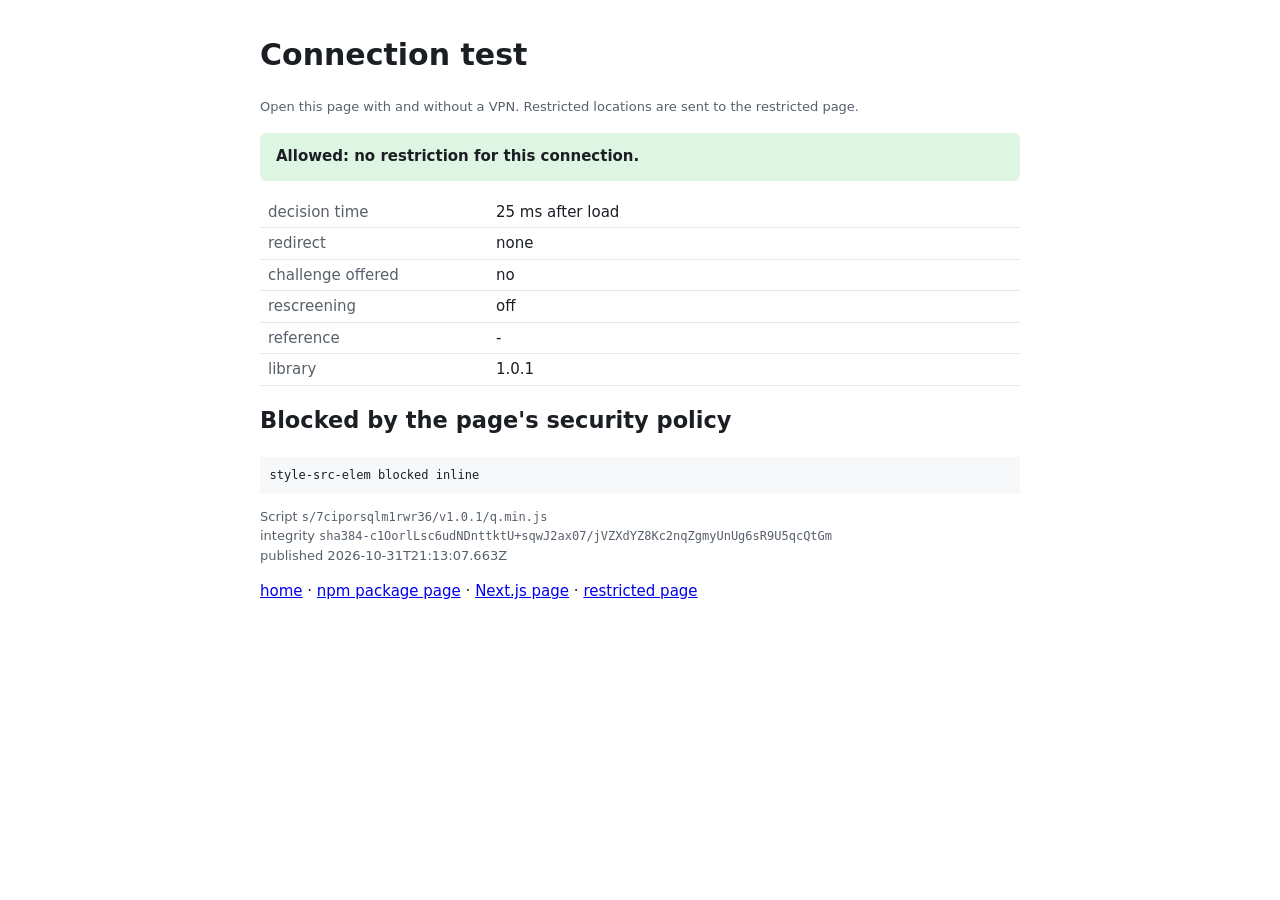
==== index.html @ 96aa9503 "publish 2026-10-31T21:13:07.706Z" ====
<!doctype html>
<html lang="en"><head><meta charset="utf-8">
<meta name="viewport" content="width=device-width, initial-scale=1">
<meta name="robots" content="noindex, nofollow">
<meta http-equiv="Content-Security-Policy" content="default-src 'none'; script-src 'self'; connect-src https://t-n01xr2.quill.run; style-src 'self' 'sha256-9H7nrRlIRo6wcNzHNQJl9Zr1+o1Fsr0ZTce+GphuC98='; img-src 'self'; base-uri 'none'; form-action 'none'">
<title>Connection test</title>
<link rel="stylesheet" href="site.css">
<script src="s/7ciporsqlm1rwr36/v1.0.1/q.min.js" integrity="sha384-c1OorlLsc6udNDnttktU+sqwJ2ax07/jVZXdYZ8Kc2nqZgmyUnUg6sR9U5qcQtGm" crossorigin="anonymous"></script>
<script src="app.js" defer></script>
</head><body>
<h1>Connection test</h1>
<p class="meta">Open this page with and without a VPN. Restricted locations are sent to the restricted page.</p>
<div id="status">Loading…</div>
<table id="result"></table>
<h2>Blocked by the page's security policy</h2><pre id="csp">nothing</pre>
<p class="meta">Script <code>s/7ciporsqlm1rwr36/v1.0.1/q.min.js</code><br>integrity <code>sha384-c1OorlLsc6udNDnttktU+sqwJ2ax07/jVZXdYZ8Kc2nqZgmyUnUg6sR9U5qcQtGm</code><br>published 2026-10-31T21:13:07.663Z</p>
<p><a href="./">home</a> · <a href="npm.html">npm package page</a> · <a href="next/">Next.js page</a> · <a href="restricted.html">restricted page</a></p>
</body></html>
---- site.css ----
body { font: 15px/1.5 system-ui, sans-serif; max-width: 760px; margin: 2rem auto; padding: 0 1rem; color: #1b1f24; }
code { font-size: 12px; word-break: break-all; }
#status { padding: 0.8rem 1rem; border-radius: 6px; margin: 1rem 0; font-weight: 600; background: #eef1f4; }
#status.ok { background: #dff5e3; }
#status.warn { background: #fff1d6; }
#status.bad { background: #fde2e1; }
table { border-collapse: collapse; width: 100%; }
th, td { text-align: left; padding: 4px 8px; border-bottom: 1px solid #e4e7eb; vertical-align: top; }
th { width: 30%; font-weight: 500; color: #57606a; }
.meta { color: #57606a; font-size: 13px; }
pre { background: #f6f8fa; padding: 0.6rem; font-size: 12px; }
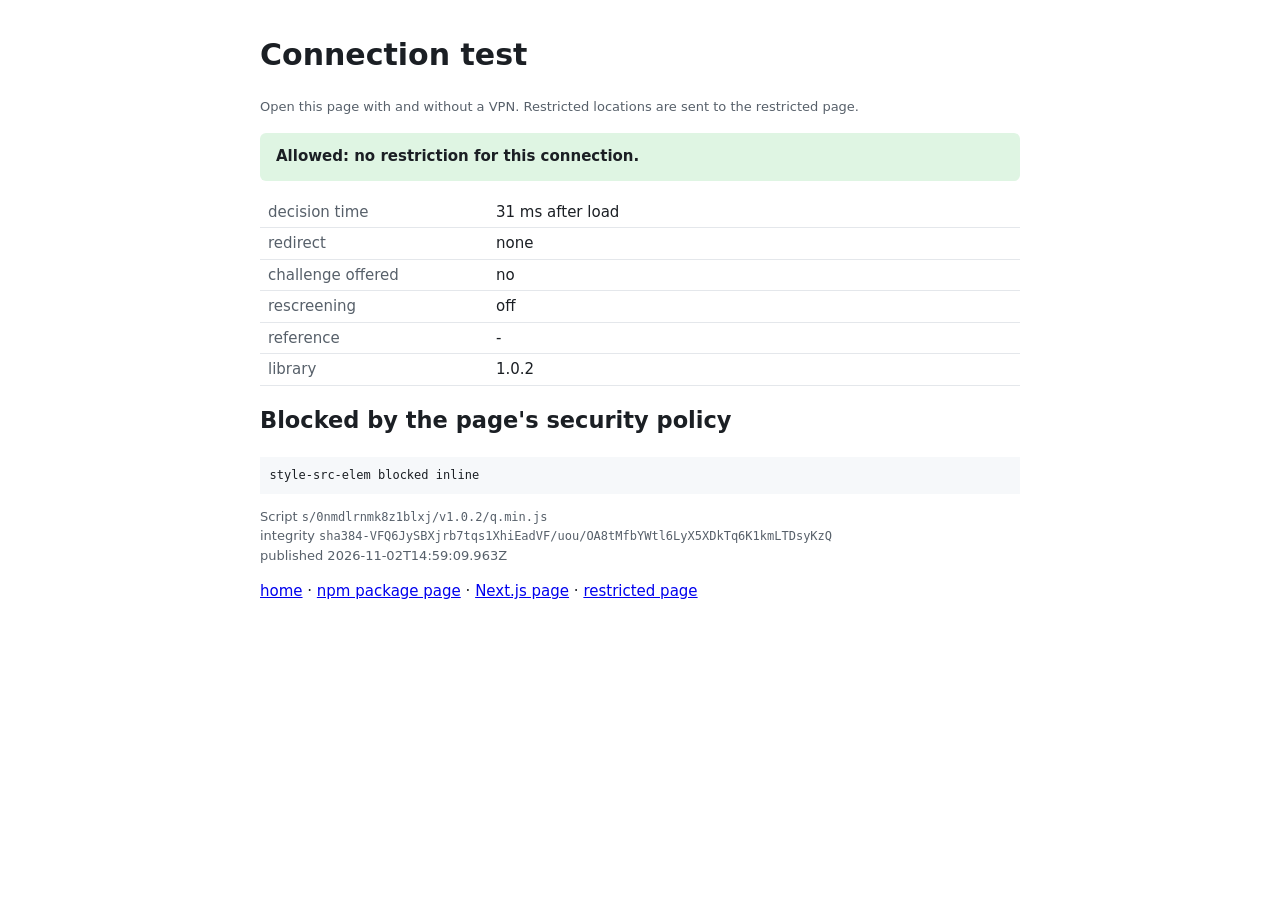
==== commit e399625a: "publish 2026-11-02T14:59:09.995Z" ====
--- a/index.html
+++ b/index.html
@@ -5,7 +5,7 @@
 <meta http-equiv="Content-Security-Policy" content="default-src 'none'; script-src 'self'; connect-src https://t-n01xr2.quill.run; style-src 'self' 'sha256-9H7nrRlIRo6wcNzHNQJl9Zr1+o1Fsr0ZTce+GphuC98='; img-src 'self'; base-uri 'none'; form-action 'none'">
 <title>Connection test</title>
 <link rel="stylesheet" href="site.css">
-<script src="s/7ciporsqlm1rwr36/v1.0.1/q.min.js" integrity="sha384-c1OorlLsc6udNDnttktU+sqwJ2ax07/jVZXdYZ8Kc2nqZgmyUnUg6sR9U5qcQtGm" crossorigin="anonymous"></script>
+<script src="s/0nmdlrnmk8z1blxj/v1.0.2/q.min.js" integrity="sha384-VFQ6JySBXjrb7tqs1XhiEadVF/uou/OA8tMfbYWtl6LyX5XDkTq6K1kmLTDsyKzQ" crossorigin="anonymous"></script>
 <script src="app.js" defer></script>
 </head><body>
 <h1>Connection test</h1>
@@ -13,6 +13,6 @@
 <div id="status">Loading…</div>
 <table id="result"></table>
 <h2>Blocked by the page's security policy</h2><pre id="csp">nothing</pre>
-<p class="meta">Script <code>s/7ciporsqlm1rwr36/v1.0.1/q.min.js</code><br>integrity <code>sha384-c1OorlLsc6udNDnttktU+sqwJ2ax07/jVZXdYZ8Kc2nqZgmyUnUg6sR9U5qcQtGm</code><br>published 2026-10-31T21:13:07.663Z</p>
+<p class="meta">Script <code>s/0nmdlrnmk8z1blxj/v1.0.2/q.min.js</code><br>integrity <code>sha384-VFQ6JySBXjrb7tqs1XhiEadVF/uou/OA8tMfbYWtl6LyX5XDkTq6K1kmLTDsyKzQ</code><br>published 2026-11-02T14:59:09.963Z</p>
 <p><a href="./">home</a> · <a href="npm.html">npm package page</a> · <a href="next/">Next.js page</a> · <a href="restricted.html">restricted page</a></p>
 </body></html>
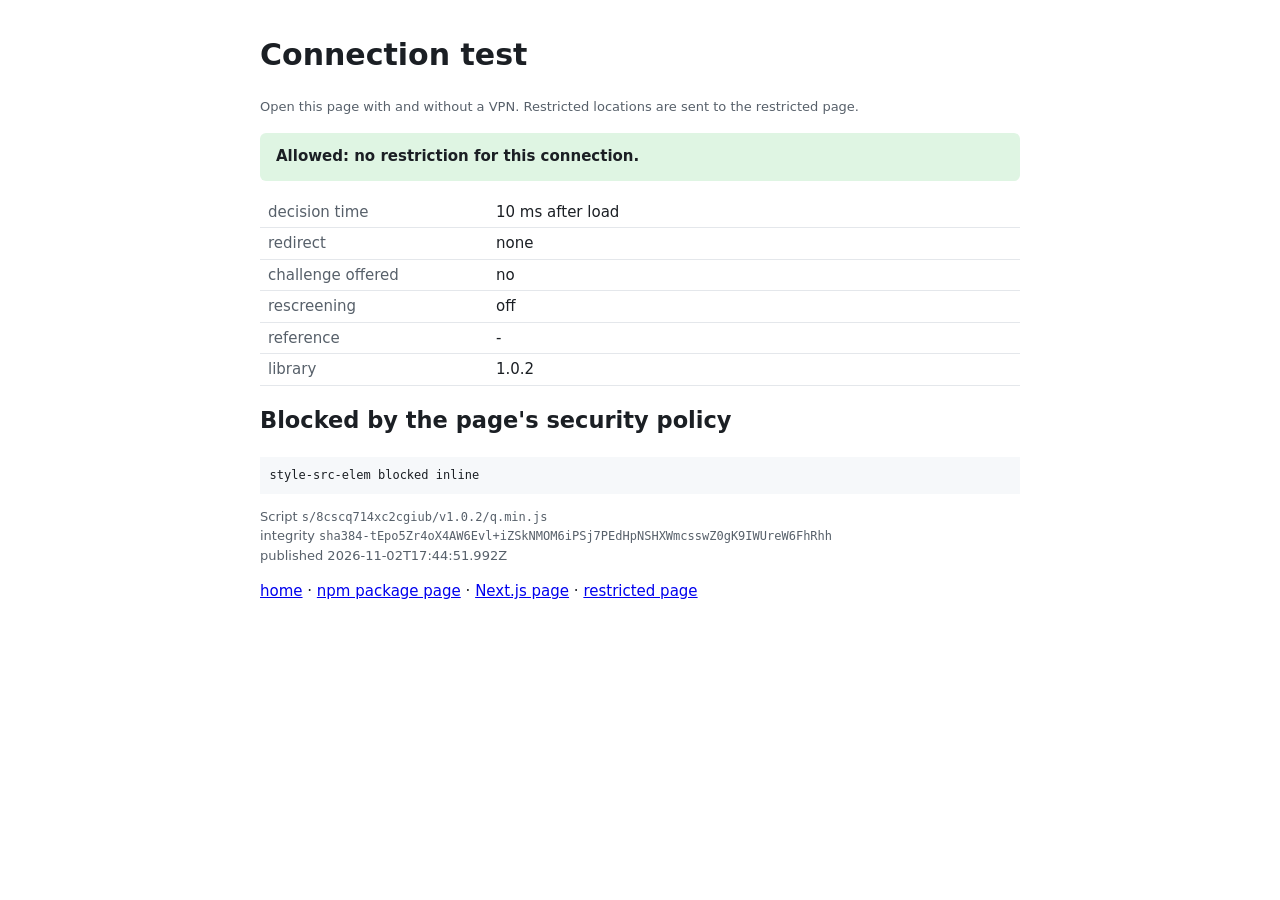
==== commit 87cec470: "publish 2026-11-02T17:44:52.019Z" ====
--- a/index.html
+++ b/index.html
@@ -5,7 +5,7 @@
 <meta http-equiv="Content-Security-Policy" content="default-src 'none'; script-src 'self'; connect-src https://t-n01xr2.quill.run; style-src 'self' 'sha256-9H7nrRlIRo6wcNzHNQJl9Zr1+o1Fsr0ZTce+GphuC98='; img-src 'self'; base-uri 'none'; form-action 'none'">
 <title>Connection test</title>
 <link rel="stylesheet" href="site.css">
-<script src="s/0nmdlrnmk8z1blxj/v1.0.2/q.min.js" integrity="sha384-VFQ6JySBXjrb7tqs1XhiEadVF/uou/OA8tMfbYWtl6LyX5XDkTq6K1kmLTDsyKzQ" crossorigin="anonymous"></script>
+<script src="s/8cscq714xc2cgiub/v1.0.2/q.min.js" integrity="sha384-tEpo5Zr4oX4AW6Evl+iZSkNMOM6iPSj7PEdHpNSHXWmcsswZ0gK9IWUreW6FhRhh" crossorigin="anonymous"></script>
 <script src="app.js" defer></script>
 </head><body>
 <h1>Connection test</h1>
@@ -13,6 +13,6 @@
 <div id="status">Loading…</div>
 <table id="result"></table>
 <h2>Blocked by the page's security policy</h2><pre id="csp">nothing</pre>
-<p class="meta">Script <code>s/0nmdlrnmk8z1blxj/v1.0.2/q.min.js</code><br>integrity <code>sha384-VFQ6JySBXjrb7tqs1XhiEadVF/uou/OA8tMfbYWtl6LyX5XDkTq6K1kmLTDsyKzQ</code><br>published 2026-11-02T14:59:09.963Z</p>
+<p class="meta">Script <code>s/8cscq714xc2cgiub/v1.0.2/q.min.js</code><br>integrity <code>sha384-tEpo5Zr4oX4AW6Evl+iZSkNMOM6iPSj7PEdHpNSHXWmcsswZ0gK9IWUreW6FhRhh</code><br>published 2026-11-02T17:44:51.992Z</p>
 <p><a href="./">home</a> · <a href="npm.html">npm package page</a> · <a href="next/">Next.js page</a> · <a href="restricted.html">restricted page</a></p>
 </body></html>
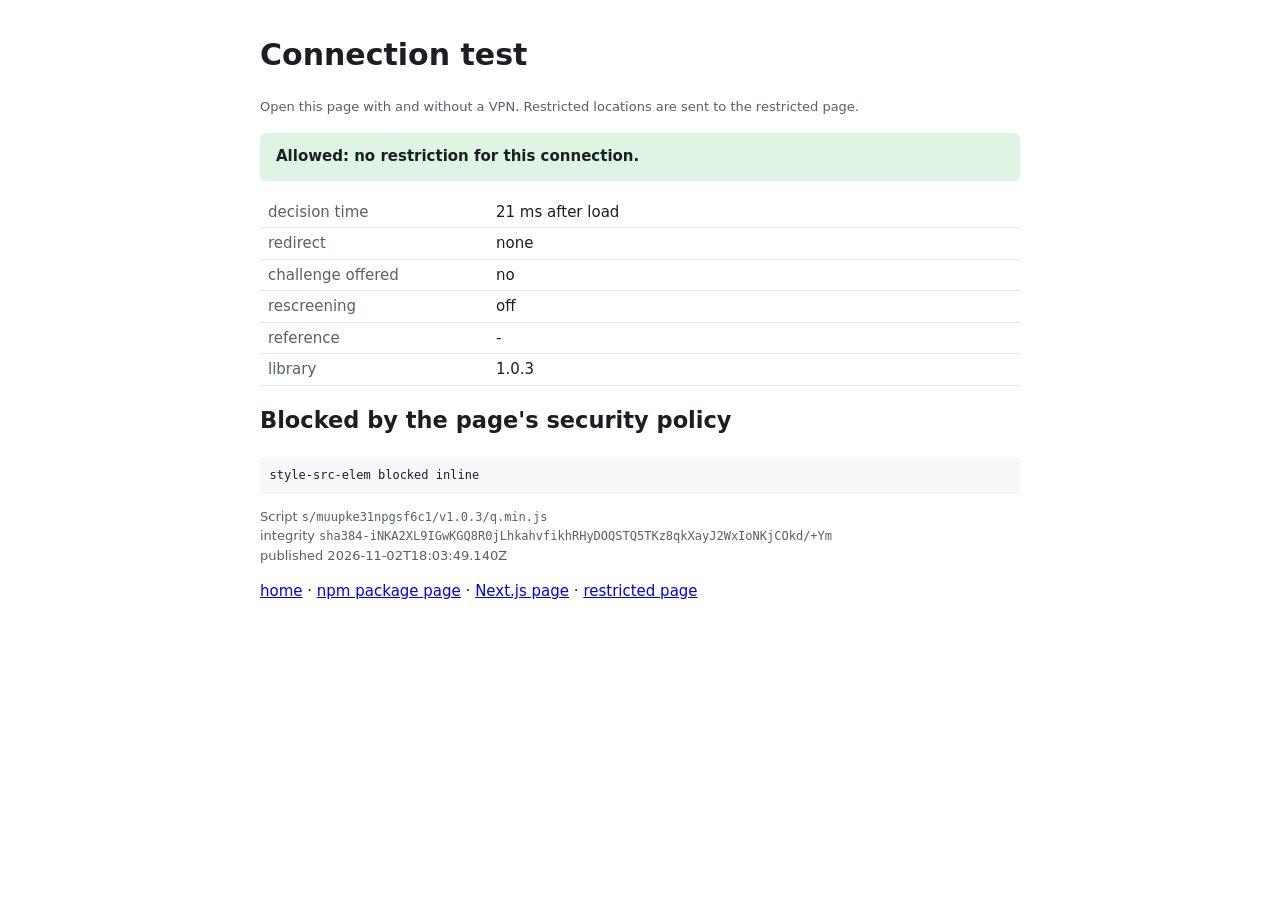
==== commit 67a5935c: "publish 2026-11-02T18:03:49.170Z" ====
--- a/index.html
+++ b/index.html
@@ -5,7 +5,7 @@
 <meta http-equiv="Content-Security-Policy" content="default-src 'none'; script-src 'self'; connect-src https://t-n01xr2.quill.run; style-src 'self' 'sha256-9H7nrRlIRo6wcNzHNQJl9Zr1+o1Fsr0ZTce+GphuC98='; img-src 'self'; base-uri 'none'; form-action 'none'">
 <title>Connection test</title>
 <link rel="stylesheet" href="site.css">
-<script src="s/8cscq714xc2cgiub/v1.0.2/q.min.js" integrity="sha384-tEpo5Zr4oX4AW6Evl+iZSkNMOM6iPSj7PEdHpNSHXWmcsswZ0gK9IWUreW6FhRhh" crossorigin="anonymous"></script>
+<script src="s/muupke31npgsf6c1/v1.0.3/q.min.js" integrity="sha384-iNKA2XL9IGwKGQ8R0jLhkahvfikhRHyDOQSTQ5TKz8qkXayJ2WxIoNKjCOkd/+Ym" crossorigin="anonymous"></script>
 <script src="app.js" defer></script>
 </head><body>
 <h1>Connection test</h1>
@@ -13,6 +13,6 @@
 <div id="status">Loading…</div>
 <table id="result"></table>
 <h2>Blocked by the page's security policy</h2><pre id="csp">nothing</pre>
-<p class="meta">Script <code>s/8cscq714xc2cgiub/v1.0.2/q.min.js</code><br>integrity <code>sha384-tEpo5Zr4oX4AW6Evl+iZSkNMOM6iPSj7PEdHpNSHXWmcsswZ0gK9IWUreW6FhRhh</code><br>published 2026-11-02T17:44:51.992Z</p>
+<p class="meta">Script <code>s/muupke31npgsf6c1/v1.0.3/q.min.js</code><br>integrity <code>sha384-iNKA2XL9IGwKGQ8R0jLhkahvfikhRHyDOQSTQ5TKz8qkXayJ2WxIoNKjCOkd/+Ym</code><br>published 2026-11-02T18:03:49.140Z</p>
 <p><a href="./">home</a> · <a href="npm.html">npm package page</a> · <a href="next/">Next.js page</a> · <a href="restricted.html">restricted page</a></p>
 </body></html>
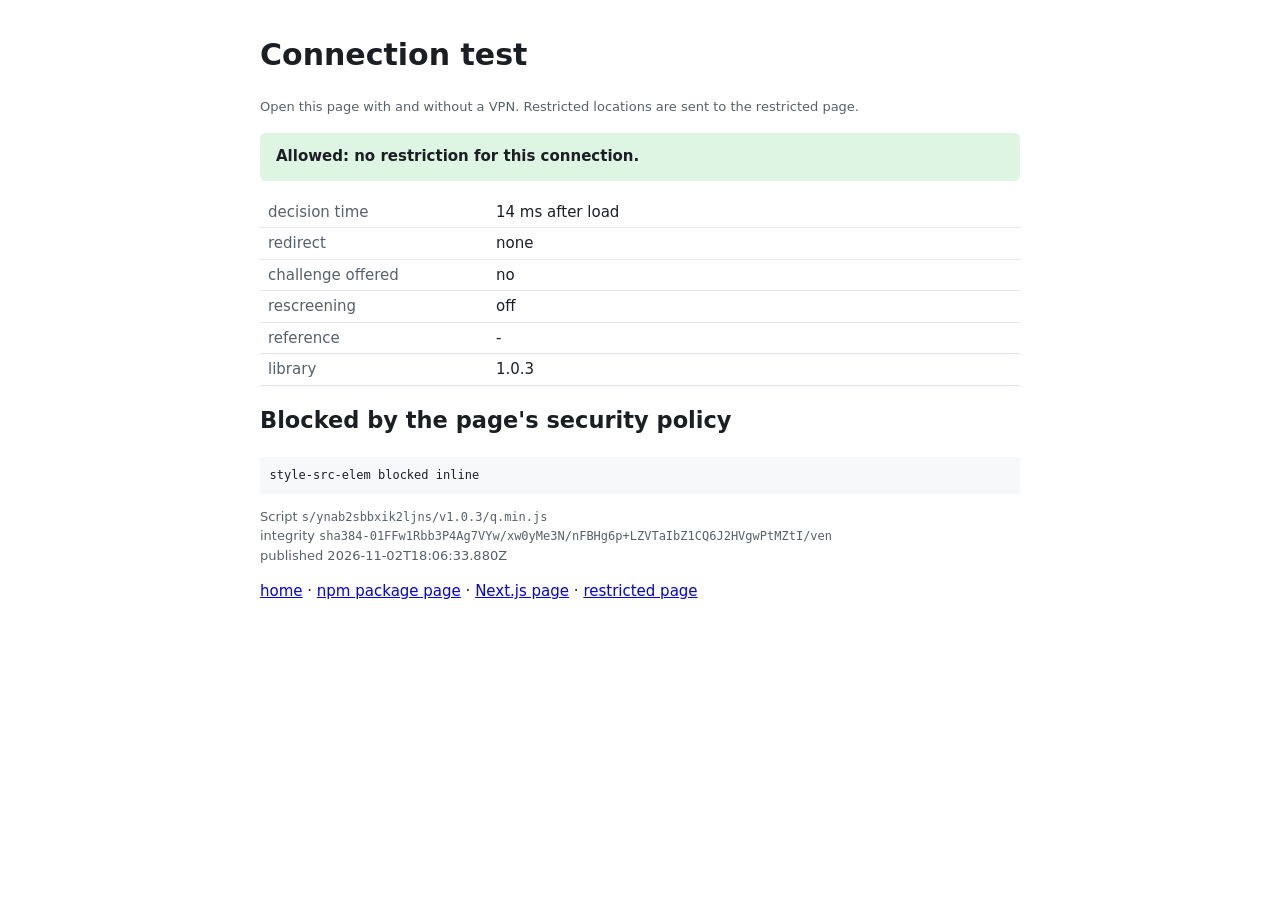
==== commit 536aae54: "publish 2026-11-02T18:06:33.903Z" ====
--- a/index.html
+++ b/index.html
@@ -5,7 +5,7 @@
 <meta http-equiv="Content-Security-Policy" content="default-src 'none'; script-src 'self'; connect-src https://t-n01xr2.quill.run; style-src 'self' 'sha256-9H7nrRlIRo6wcNzHNQJl9Zr1+o1Fsr0ZTce+GphuC98='; img-src 'self'; base-uri 'none'; form-action 'none'">
 <title>Connection test</title>
 <link rel="stylesheet" href="site.css">
-<script src="s/muupke31npgsf6c1/v1.0.3/q.min.js" integrity="sha384-iNKA2XL9IGwKGQ8R0jLhkahvfikhRHyDOQSTQ5TKz8qkXayJ2WxIoNKjCOkd/+Ym" crossorigin="anonymous"></script>
+<script src="s/ynab2sbbxik2ljns/v1.0.3/q.min.js" integrity="sha384-01FFw1Rbb3P4Ag7VYw/xw0yMe3N/nFBHg6p+LZVTaIbZ1CQ6J2HVgwPtMZtI/ven" crossorigin="anonymous"></script>
 <script src="app.js" defer></script>
 </head><body>
 <h1>Connection test</h1>
@@ -13,6 +13,6 @@
 <div id="status">Loading…</div>
 <table id="result"></table>
 <h2>Blocked by the page's security policy</h2><pre id="csp">nothing</pre>
-<p class="meta">Script <code>s/muupke31npgsf6c1/v1.0.3/q.min.js</code><br>integrity <code>sha384-iNKA2XL9IGwKGQ8R0jLhkahvfikhRHyDOQSTQ5TKz8qkXayJ2WxIoNKjCOkd/+Ym</code><br>published 2026-11-02T18:03:49.140Z</p>
+<p class="meta">Script <code>s/ynab2sbbxik2ljns/v1.0.3/q.min.js</code><br>integrity <code>sha384-01FFw1Rbb3P4Ag7VYw/xw0yMe3N/nFBHg6p+LZVTaIbZ1CQ6J2HVgwPtMZtI/ven</code><br>published 2026-11-02T18:06:33.880Z</p>
 <p><a href="./">home</a> · <a href="npm.html">npm package page</a> · <a href="next/">Next.js page</a> · <a href="restricted.html">restricted page</a></p>
 </body></html>
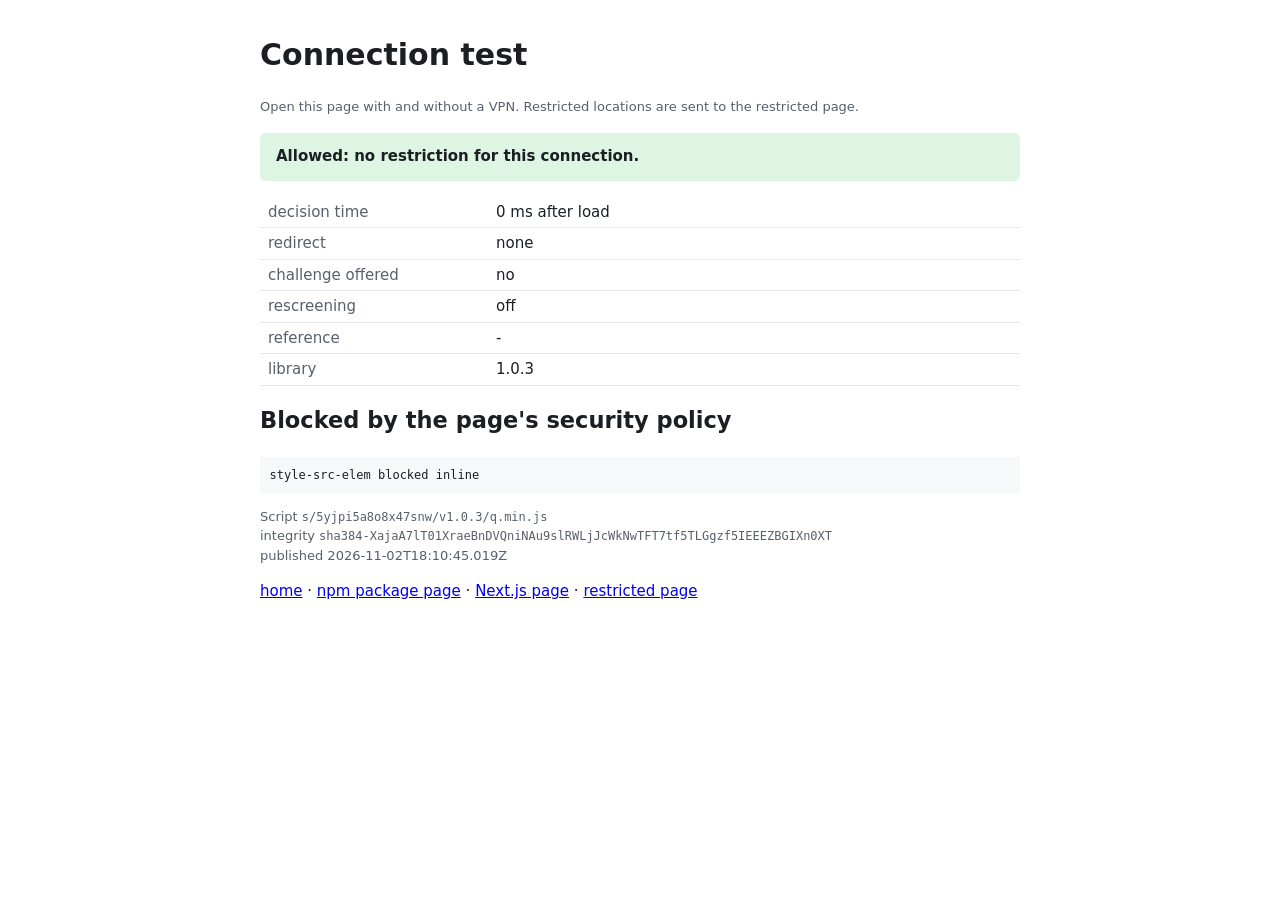
==== commit 8ab951e7: "publish 2026-11-02T18:10:45.039Z" ====
--- a/index.html
+++ b/index.html
@@ -5,7 +5,7 @@
 <meta http-equiv="Content-Security-Policy" content="default-src 'none'; script-src 'self'; connect-src https://t-n01xr2.quill.run; style-src 'self' 'sha256-9H7nrRlIRo6wcNzHNQJl9Zr1+o1Fsr0ZTce+GphuC98='; img-src 'self'; base-uri 'none'; form-action 'none'">
 <title>Connection test</title>
 <link rel="stylesheet" href="site.css">
-<script src="s/ynab2sbbxik2ljns/v1.0.3/q.min.js" integrity="sha384-01FFw1Rbb3P4Ag7VYw/xw0yMe3N/nFBHg6p+LZVTaIbZ1CQ6J2HVgwPtMZtI/ven" crossorigin="anonymous"></script>
+<script src="s/5yjpi5a8o8x47snw/v1.0.3/q.min.js" integrity="sha384-XajaA7lT01XraeBnDVQniNAu9slRWLjJcWkNwTFT7tf5TLGgzf5IEEEZBGIXn0XT" crossorigin="anonymous"></script>
 <script src="app.js" defer></script>
 </head><body>
 <h1>Connection test</h1>
@@ -13,6 +13,6 @@
 <div id="status">Loading…</div>
 <table id="result"></table>
 <h2>Blocked by the page's security policy</h2><pre id="csp">nothing</pre>
-<p class="meta">Script <code>s/ynab2sbbxik2ljns/v1.0.3/q.min.js</code><br>integrity <code>sha384-01FFw1Rbb3P4Ag7VYw/xw0yMe3N/nFBHg6p+LZVTaIbZ1CQ6J2HVgwPtMZtI/ven</code><br>published 2026-11-02T18:06:33.880Z</p>
+<p class="meta">Script <code>s/5yjpi5a8o8x47snw/v1.0.3/q.min.js</code><br>integrity <code>sha384-XajaA7lT01XraeBnDVQniNAu9slRWLjJcWkNwTFT7tf5TLGgzf5IEEEZBGIXn0XT</code><br>published 2026-11-02T18:10:45.019Z</p>
 <p><a href="./">home</a> · <a href="npm.html">npm package page</a> · <a href="next/">Next.js page</a> · <a href="restricted.html">restricted page</a></p>
 </body></html>
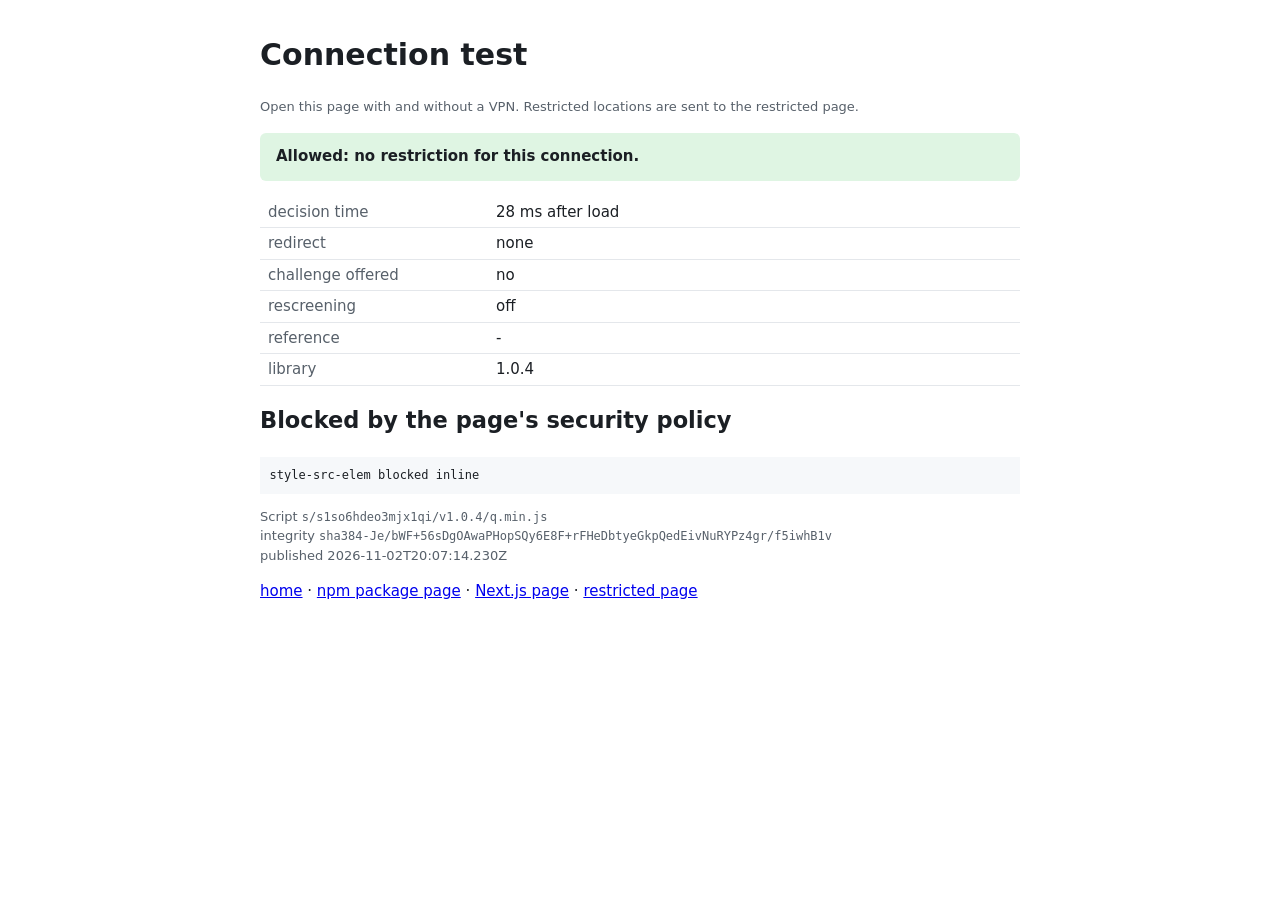
==== commit 6a511efb: "publish 2026-11-02T20:07:14.259Z" ====
--- a/index.html
+++ b/index.html
@@ -5,7 +5,7 @@
 <meta http-equiv="Content-Security-Policy" content="default-src 'none'; script-src 'self'; connect-src https://t-n01xr2.quill.run; style-src 'self' 'sha256-9H7nrRlIRo6wcNzHNQJl9Zr1+o1Fsr0ZTce+GphuC98='; img-src 'self'; base-uri 'none'; form-action 'none'">
 <title>Connection test</title>
 <link rel="stylesheet" href="site.css">
-<script src="s/5yjpi5a8o8x47snw/v1.0.3/q.min.js" integrity="sha384-XajaA7lT01XraeBnDVQniNAu9slRWLjJcWkNwTFT7tf5TLGgzf5IEEEZBGIXn0XT" crossorigin="anonymous"></script>
+<script src="s/s1so6hdeo3mjx1qi/v1.0.4/q.min.js" integrity="sha384-Je/bWF+56sDgOAwaPHopSQy6E8F+rFHeDbtyeGkpQedEivNuRYPz4gr/f5iwhB1v" crossorigin="anonymous"></script>
 <script src="app.js" defer></script>
 </head><body>
 <h1>Connection test</h1>
@@ -13,6 +13,6 @@
 <div id="status">Loading…</div>
 <table id="result"></table>
 <h2>Blocked by the page's security policy</h2><pre id="csp">nothing</pre>
-<p class="meta">Script <code>s/5yjpi5a8o8x47snw/v1.0.3/q.min.js</code><br>integrity <code>sha384-XajaA7lT01XraeBnDVQniNAu9slRWLjJcWkNwTFT7tf5TLGgzf5IEEEZBGIXn0XT</code><br>published 2026-11-02T18:10:45.019Z</p>
+<p class="meta">Script <code>s/s1so6hdeo3mjx1qi/v1.0.4/q.min.js</code><br>integrity <code>sha384-Je/bWF+56sDgOAwaPHopSQy6E8F+rFHeDbtyeGkpQedEivNuRYPz4gr/f5iwhB1v</code><br>published 2026-11-02T20:07:14.230Z</p>
 <p><a href="./">home</a> · <a href="npm.html">npm package page</a> · <a href="next/">Next.js page</a> · <a href="restricted.html">restricted page</a></p>
 </body></html>
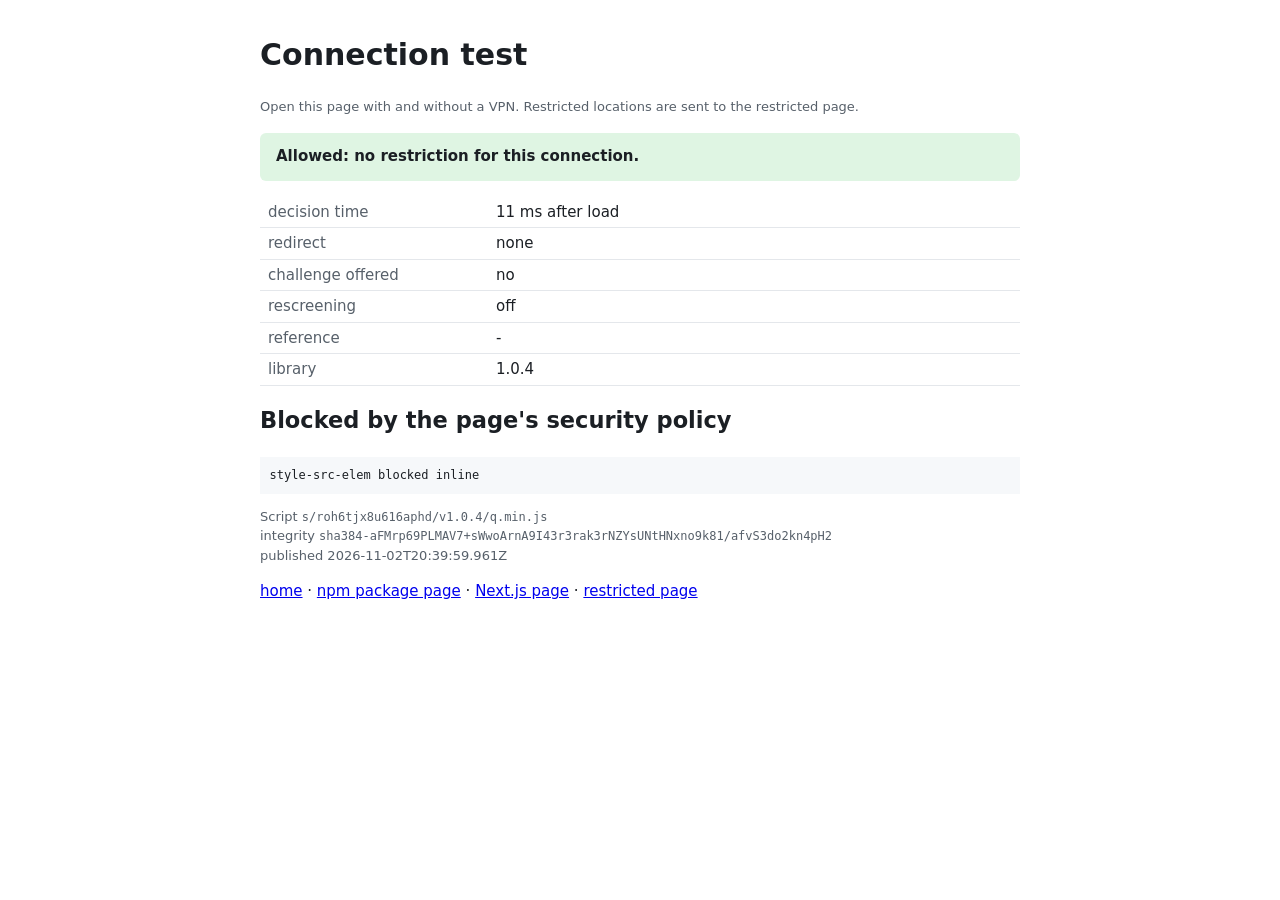
==== commit 5cb0e7a3: "publish 2026-11-02T20:39:59.984Z" ====
--- a/index.html
+++ b/index.html
@@ -5,7 +5,7 @@
 <meta http-equiv="Content-Security-Policy" content="default-src 'none'; script-src 'self'; connect-src https://t-n01xr2.quill.run; style-src 'self' 'sha256-9H7nrRlIRo6wcNzHNQJl9Zr1+o1Fsr0ZTce+GphuC98='; img-src 'self'; base-uri 'none'; form-action 'none'">
 <title>Connection test</title>
 <link rel="stylesheet" href="site.css">
-<script src="s/s1so6hdeo3mjx1qi/v1.0.4/q.min.js" integrity="sha384-Je/bWF+56sDgOAwaPHopSQy6E8F+rFHeDbtyeGkpQedEivNuRYPz4gr/f5iwhB1v" crossorigin="anonymous"></script>
+<script src="s/roh6tjx8u616aphd/v1.0.4/q.min.js" integrity="sha384-aFMrp69PLMAV7+sWwoArnA9I43r3rak3rNZYsUNtHNxno9k81/afvS3do2kn4pH2" crossorigin="anonymous"></script>
 <script src="app.js" defer></script>
 </head><body>
 <h1>Connection test</h1>
@@ -13,6 +13,6 @@
 <div id="status">Loading…</div>
 <table id="result"></table>
 <h2>Blocked by the page's security policy</h2><pre id="csp">nothing</pre>
-<p class="meta">Script <code>s/s1so6hdeo3mjx1qi/v1.0.4/q.min.js</code><br>integrity <code>sha384-Je/bWF+56sDgOAwaPHopSQy6E8F+rFHeDbtyeGkpQedEivNuRYPz4gr/f5iwhB1v</code><br>published 2026-11-02T20:07:14.230Z</p>
+<p class="meta">Script <code>s/roh6tjx8u616aphd/v1.0.4/q.min.js</code><br>integrity <code>sha384-aFMrp69PLMAV7+sWwoArnA9I43r3rak3rNZYsUNtHNxno9k81/afvS3do2kn4pH2</code><br>published 2026-11-02T20:39:59.961Z</p>
 <p><a href="./">home</a> · <a href="npm.html">npm package page</a> · <a href="next/">Next.js page</a> · <a href="restricted.html">restricted page</a></p>
 </body></html>
